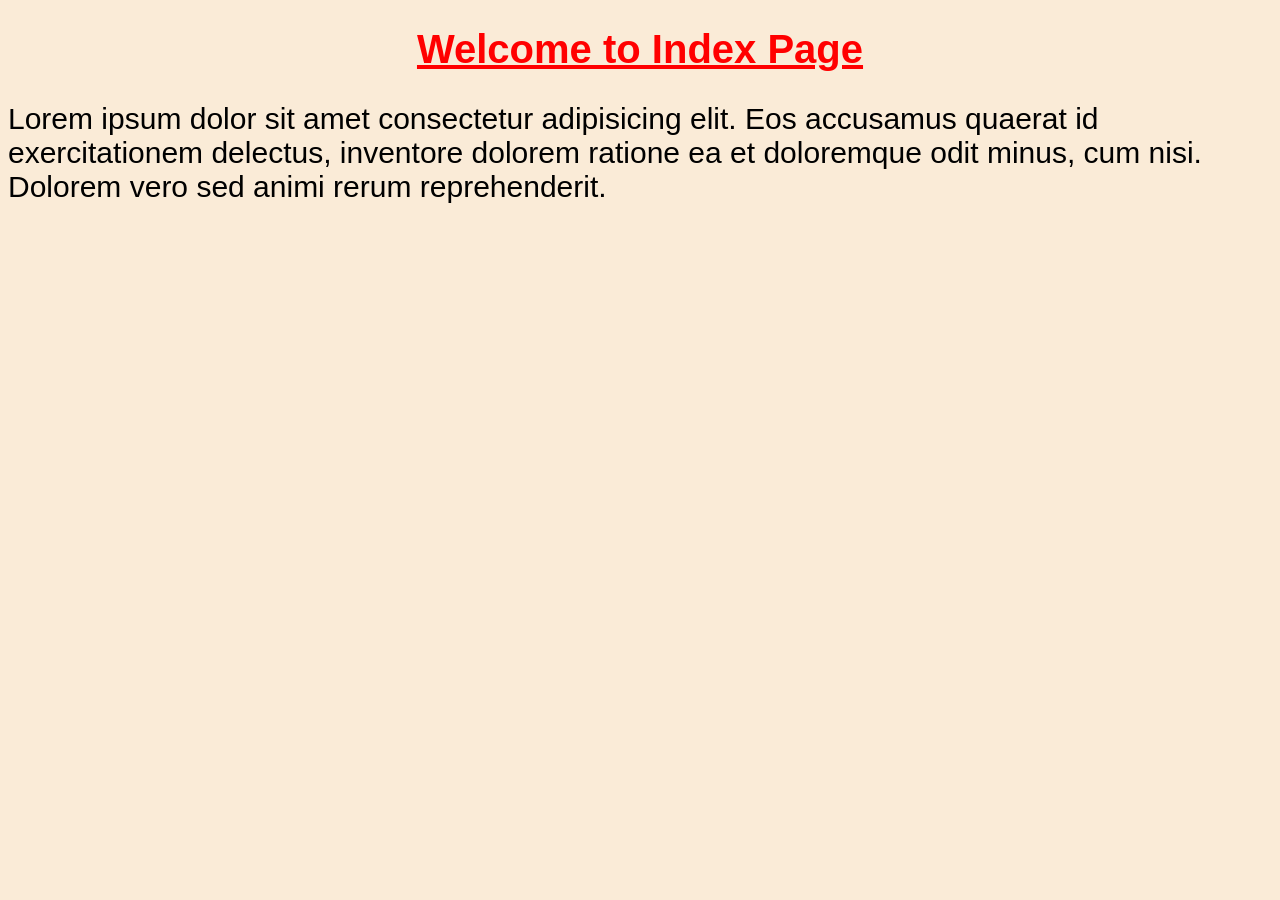
==== index.html @ 98cb75e1 "creted my first file" ====
<!DOCTYPE html>
<html lang="en">
<head>
    <meta charset="UTF-8">
    <meta name="viewport" content="width=device-width, initial-scale=1.0">
    <title>Document</title>
    <style>
        .data{
            color:red;
            font-family: Arial, Helvetica, sans-serif;
            text-decoration: underline;
            font-size: 40px;
            text-align: center;
        }
        .para{
            font-size: 30px;
            font-family: Verdana, Geneva, Tahoma, sans-serif;
        }
        body{
            background-color: antiquewhite;
        }
    </style>
</head>
<body>
    <h1 class="data">Welcome to Index Page</h1>
    <p class="para">
        Lorem ipsum dolor sit amet consectetur adipisicing elit. Eos accusamus quaerat id exercitationem delectus, inventore dolorem ratione ea et doloremque odit minus, cum nisi. Dolorem vero sed animi rerum reprehenderit.
    </p>
</body>
</html>
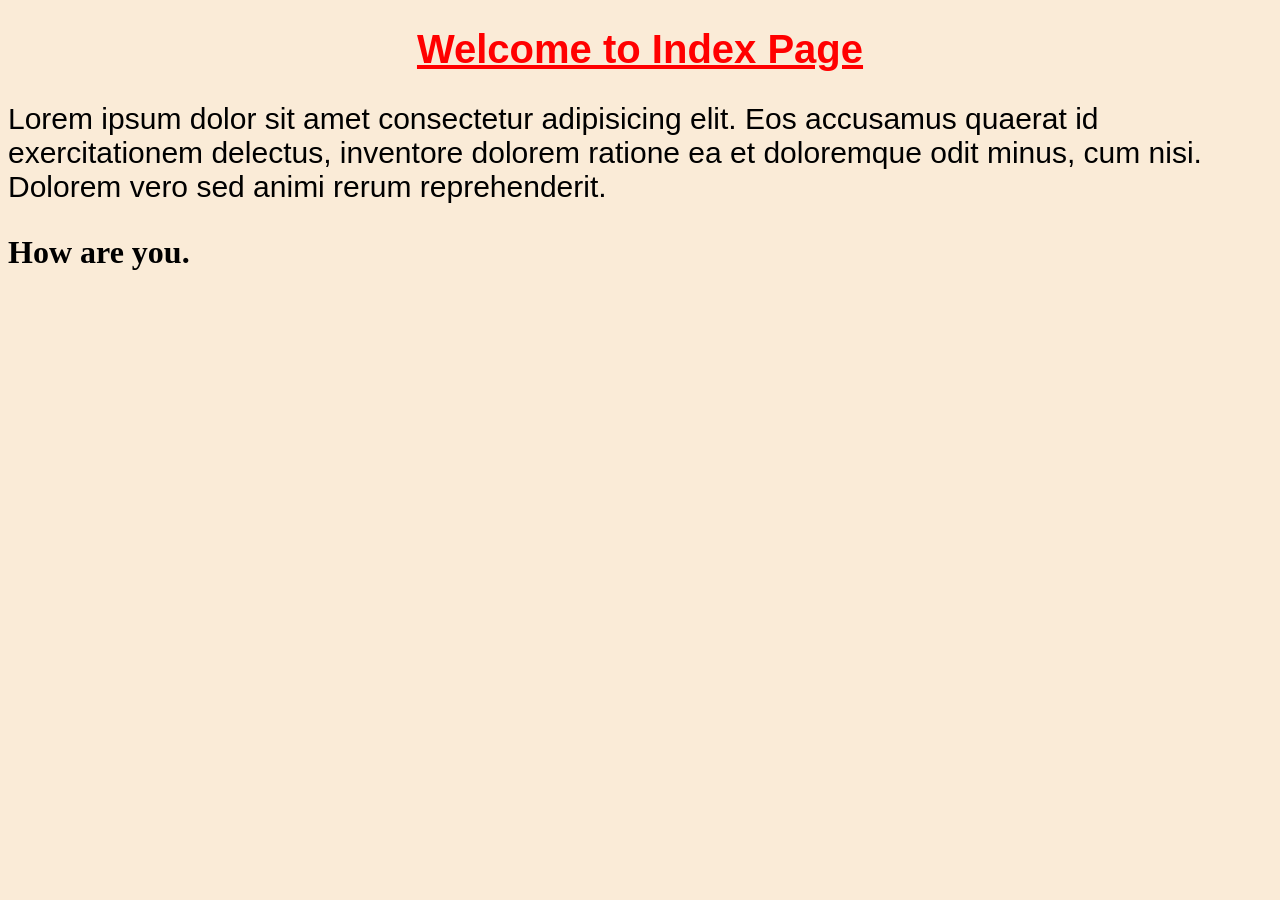
==== commit 47d4baff: "new line added" ====
--- a/index.html
+++ b/index.html
@@ -19,6 +19,9 @@
         body{
             background-color: antiquewhite;
         }
+        h1{
+            color: black;
+        }
     </style>
 </head>
 <body>
@@ -26,5 +29,6 @@
     <p class="para">
         Lorem ipsum dolor sit amet consectetur adipisicing elit. Eos accusamus quaerat id exercitationem delectus, inventore dolorem ratione ea et doloremque odit minus, cum nisi. Dolorem vero sed animi rerum reprehenderit.
     </p>
+    <h1>How are you.</h1>
 </body>
 </html>
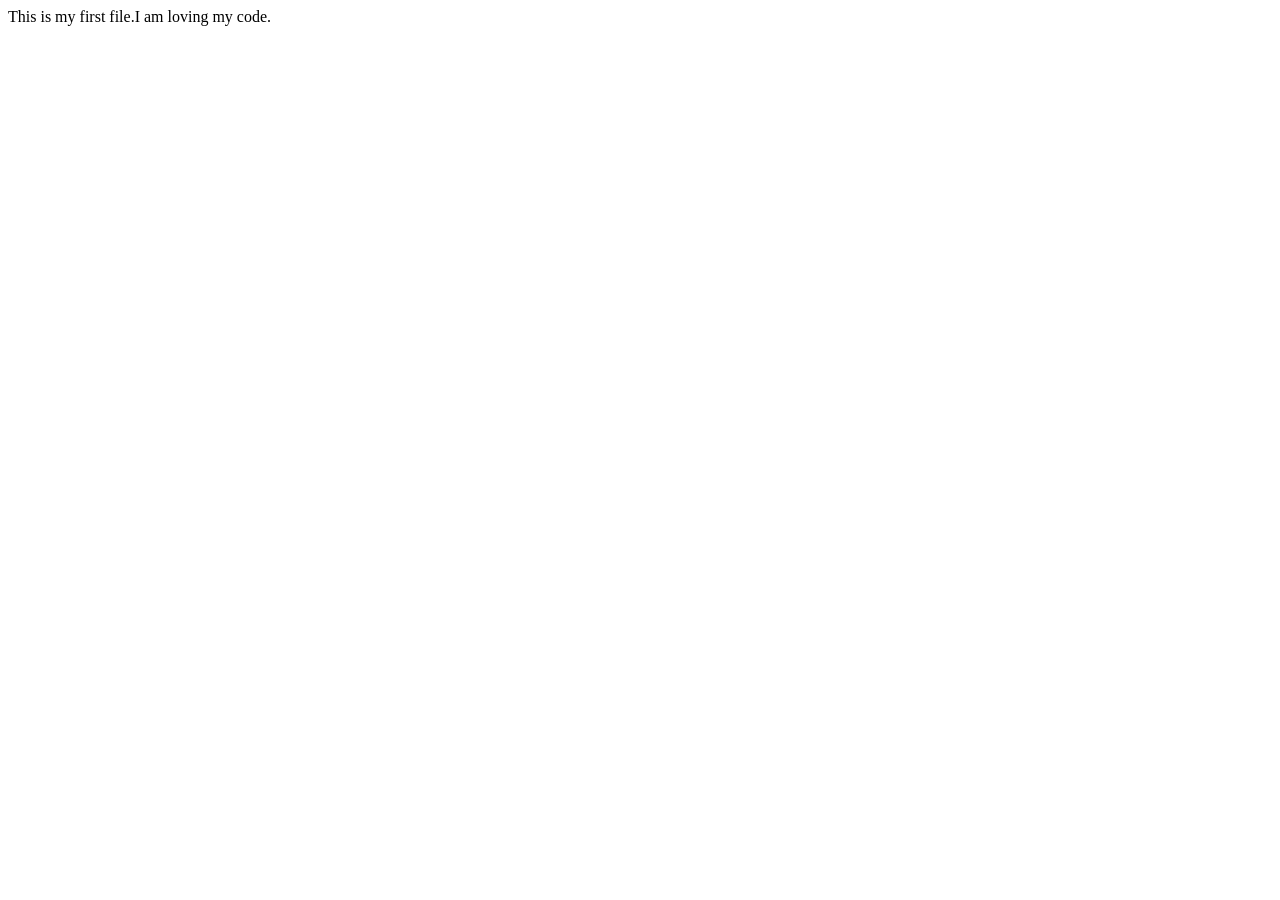
==== commit fd339d28: "my first commit" ====
--- a/index.html
+++ b/index.html
@@ -4,31 +4,8 @@
     <meta charset="UTF-8">
     <meta name="viewport" content="width=device-width, initial-scale=1.0">
     <title>Document</title>
-    <style>
-        .data{
-            color:red;
-            font-family: Arial, Helvetica, sans-serif;
-            text-decoration: underline;
-            font-size: 40px;
-            text-align: center;
-        }
-        .para{
-            font-size: 30px;
-            font-family: Verdana, Geneva, Tahoma, sans-serif;
-        }
-        body{
-            background-color: antiquewhite;
-        }
-        h1{
-            color: black;
-        }
-    </style>
 </head>
 <body>
-    <h1 class="data">Welcome to Index Page</h1>
-    <p class="para">
-        Lorem ipsum dolor sit amet consectetur adipisicing elit. Eos accusamus quaerat id exercitationem delectus, inventore dolorem ratione ea et doloremque odit minus, cum nisi. Dolorem vero sed animi rerum reprehenderit.
-    </p>
-    <h1>How are you.</h1>
+    This is my first file.I am loving my code.
 </body>
-</html>
+</html>
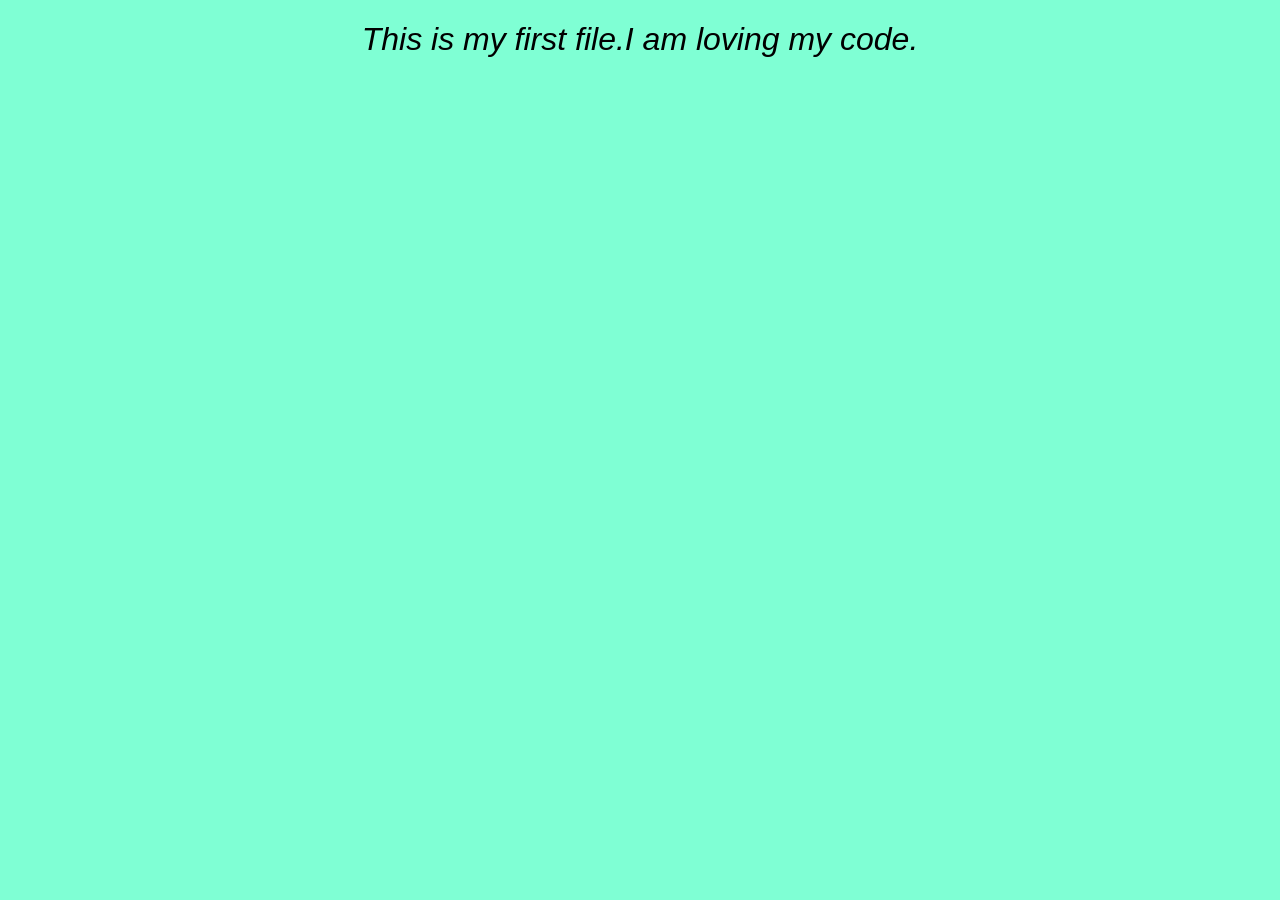
==== commit 4c4ce657: "changes made" ====
--- a/index.html
+++ b/index.html
@@ -4,8 +4,9 @@
     <meta charset="UTF-8">
     <meta name="viewport" content="width=device-width, initial-scale=1.0">
     <title>Document</title>
+    <link rel="stylesheet" href="style.css">
 </head>
 <body>
-    This is my first file.I am loving my code.
+    <h1>This is my first file.I am loving my code.</h1>
 </body>
 </html>
--- a/style.css
+++ b/style.css
@@ -0,0 +1,9 @@
+body{
+    background-color: aquamarine;
+}
+h1{
+    font-family: Arial, Helvetica, sans-serif;
+    font-style: italic;
+    font-weight: 300;
+    text-align: center;
+}
